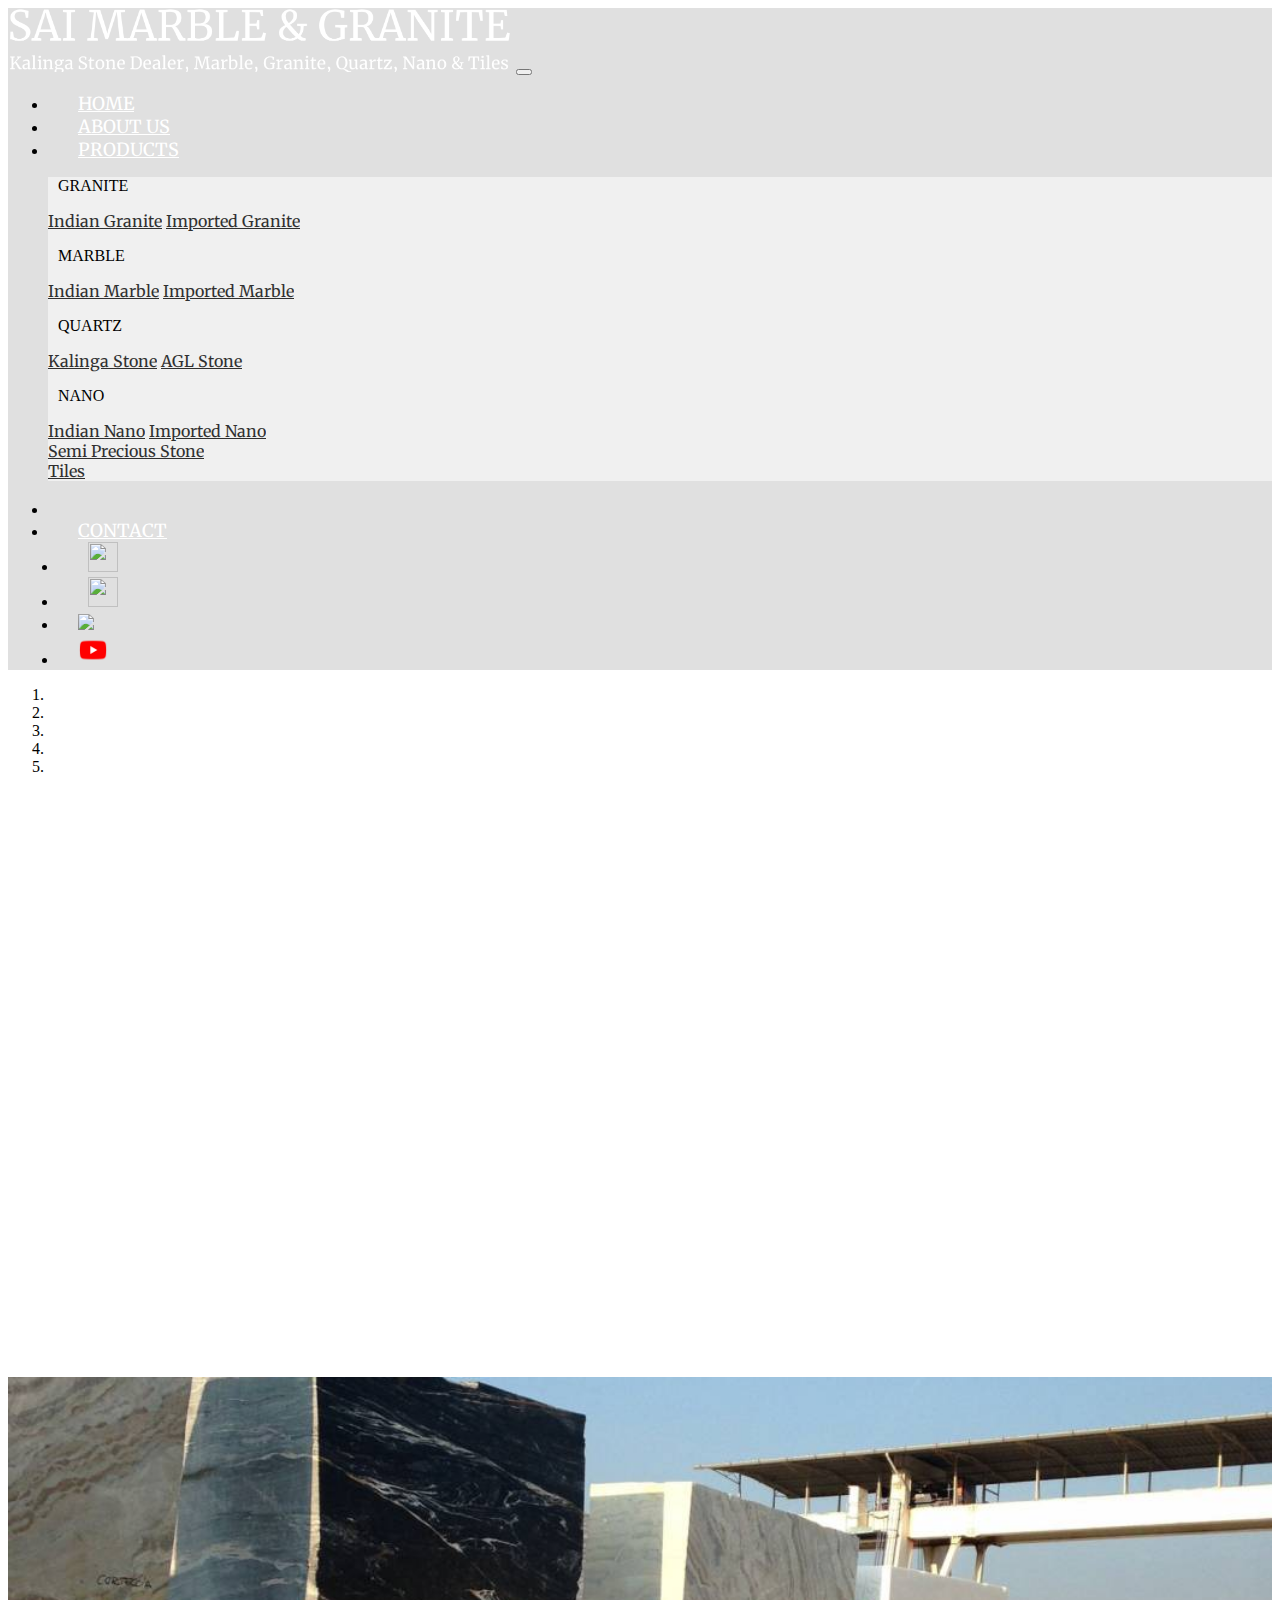
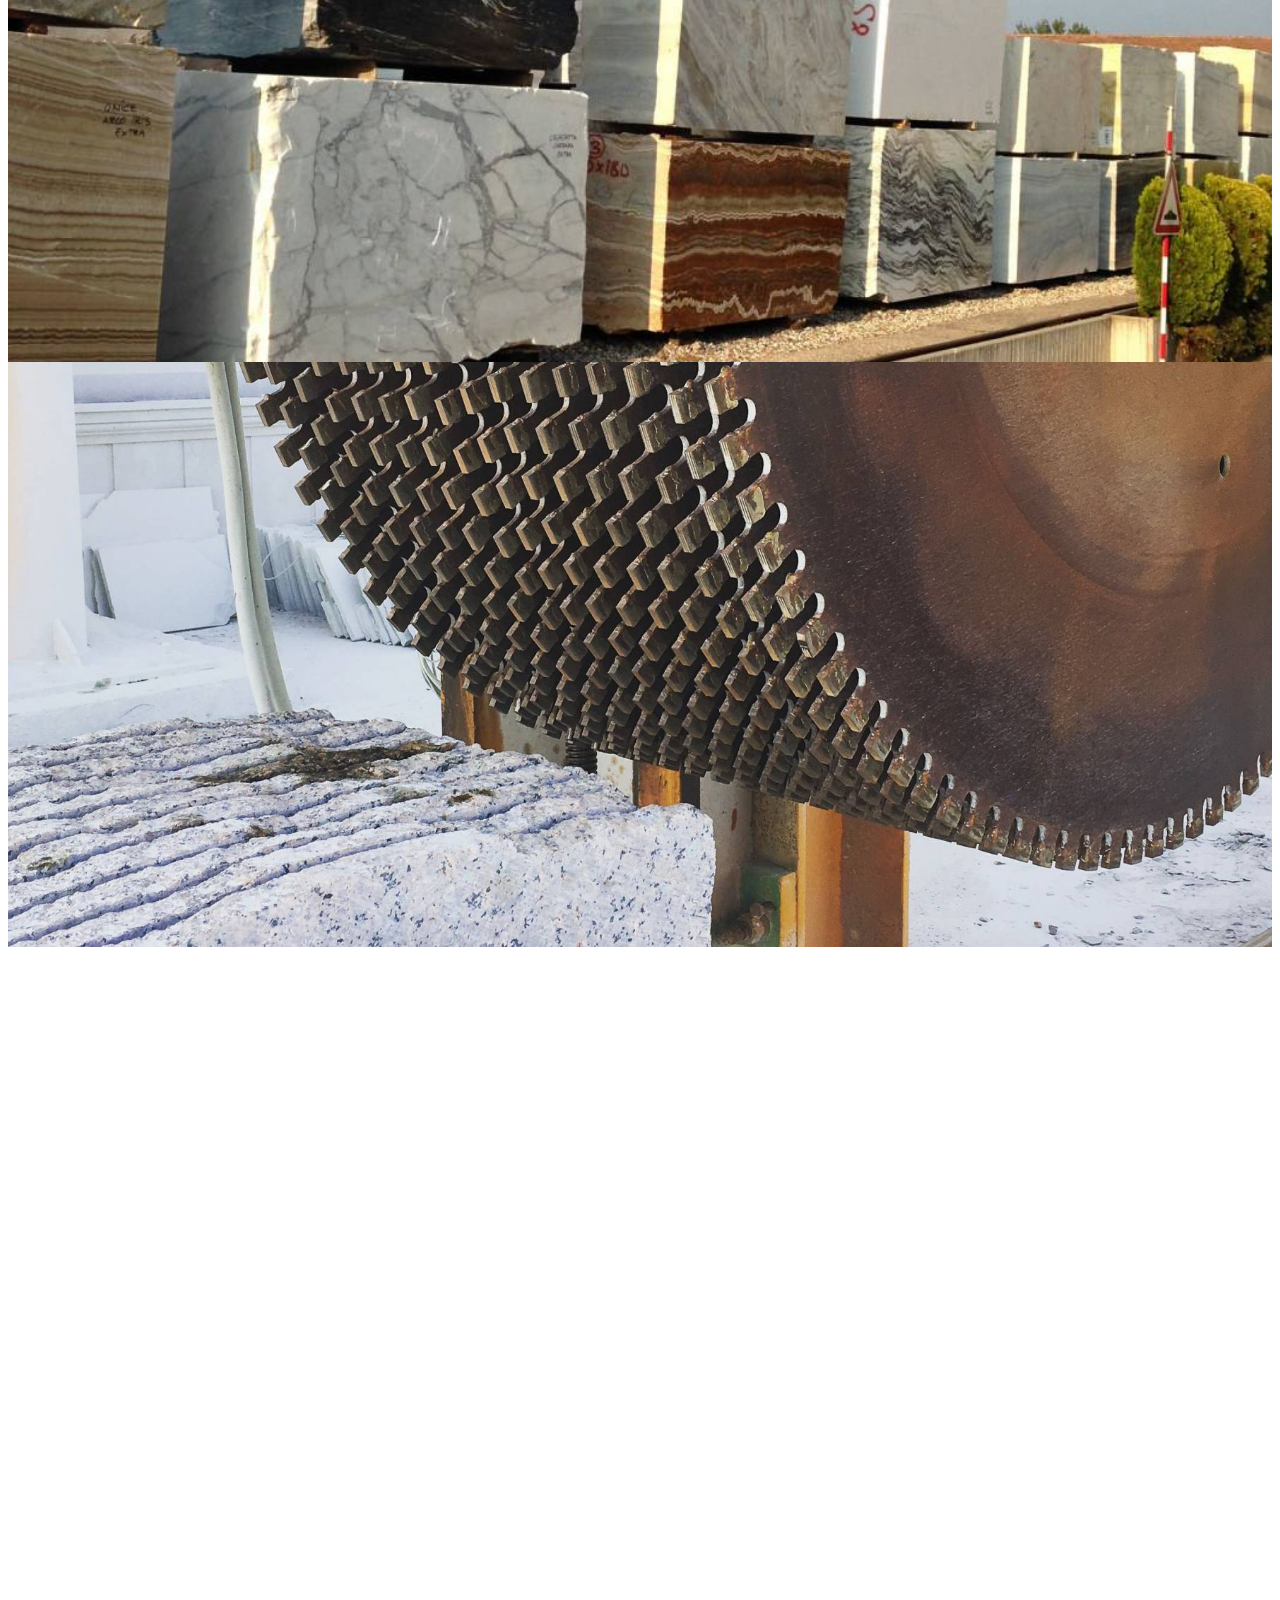
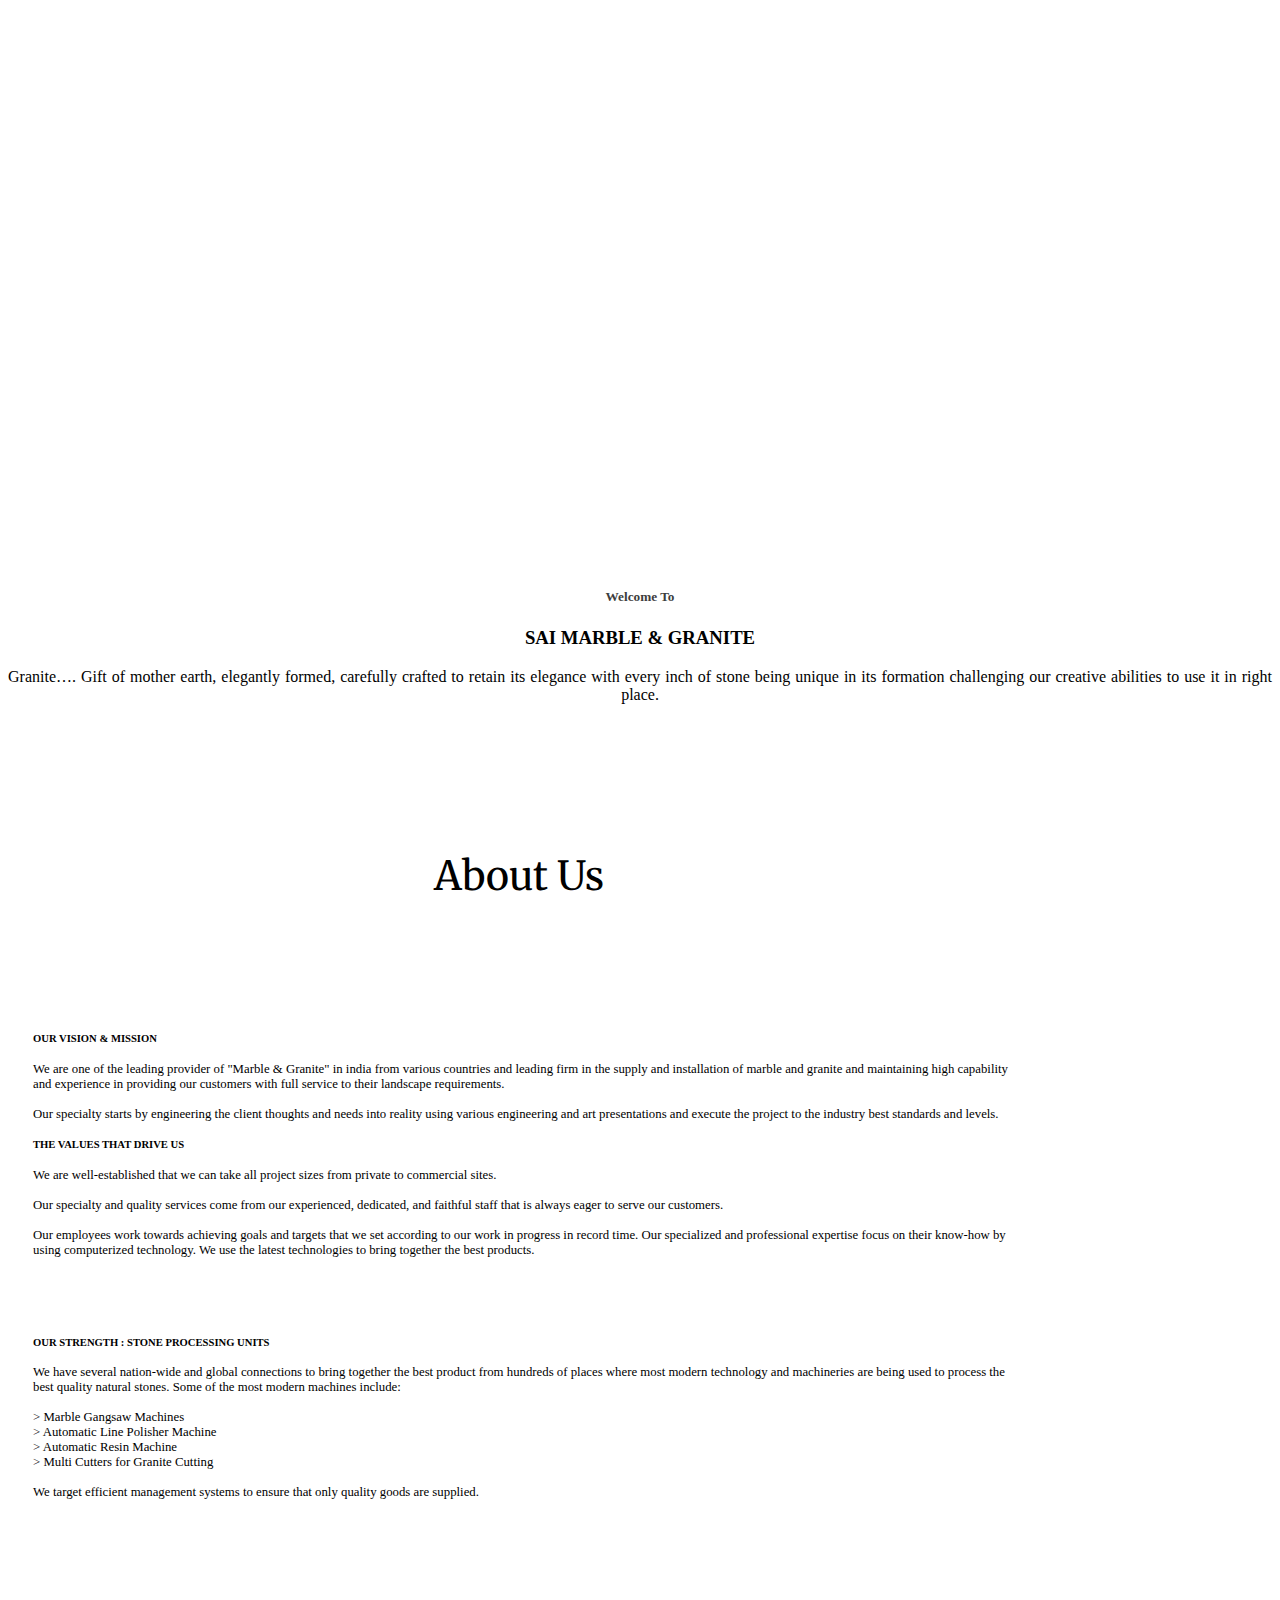
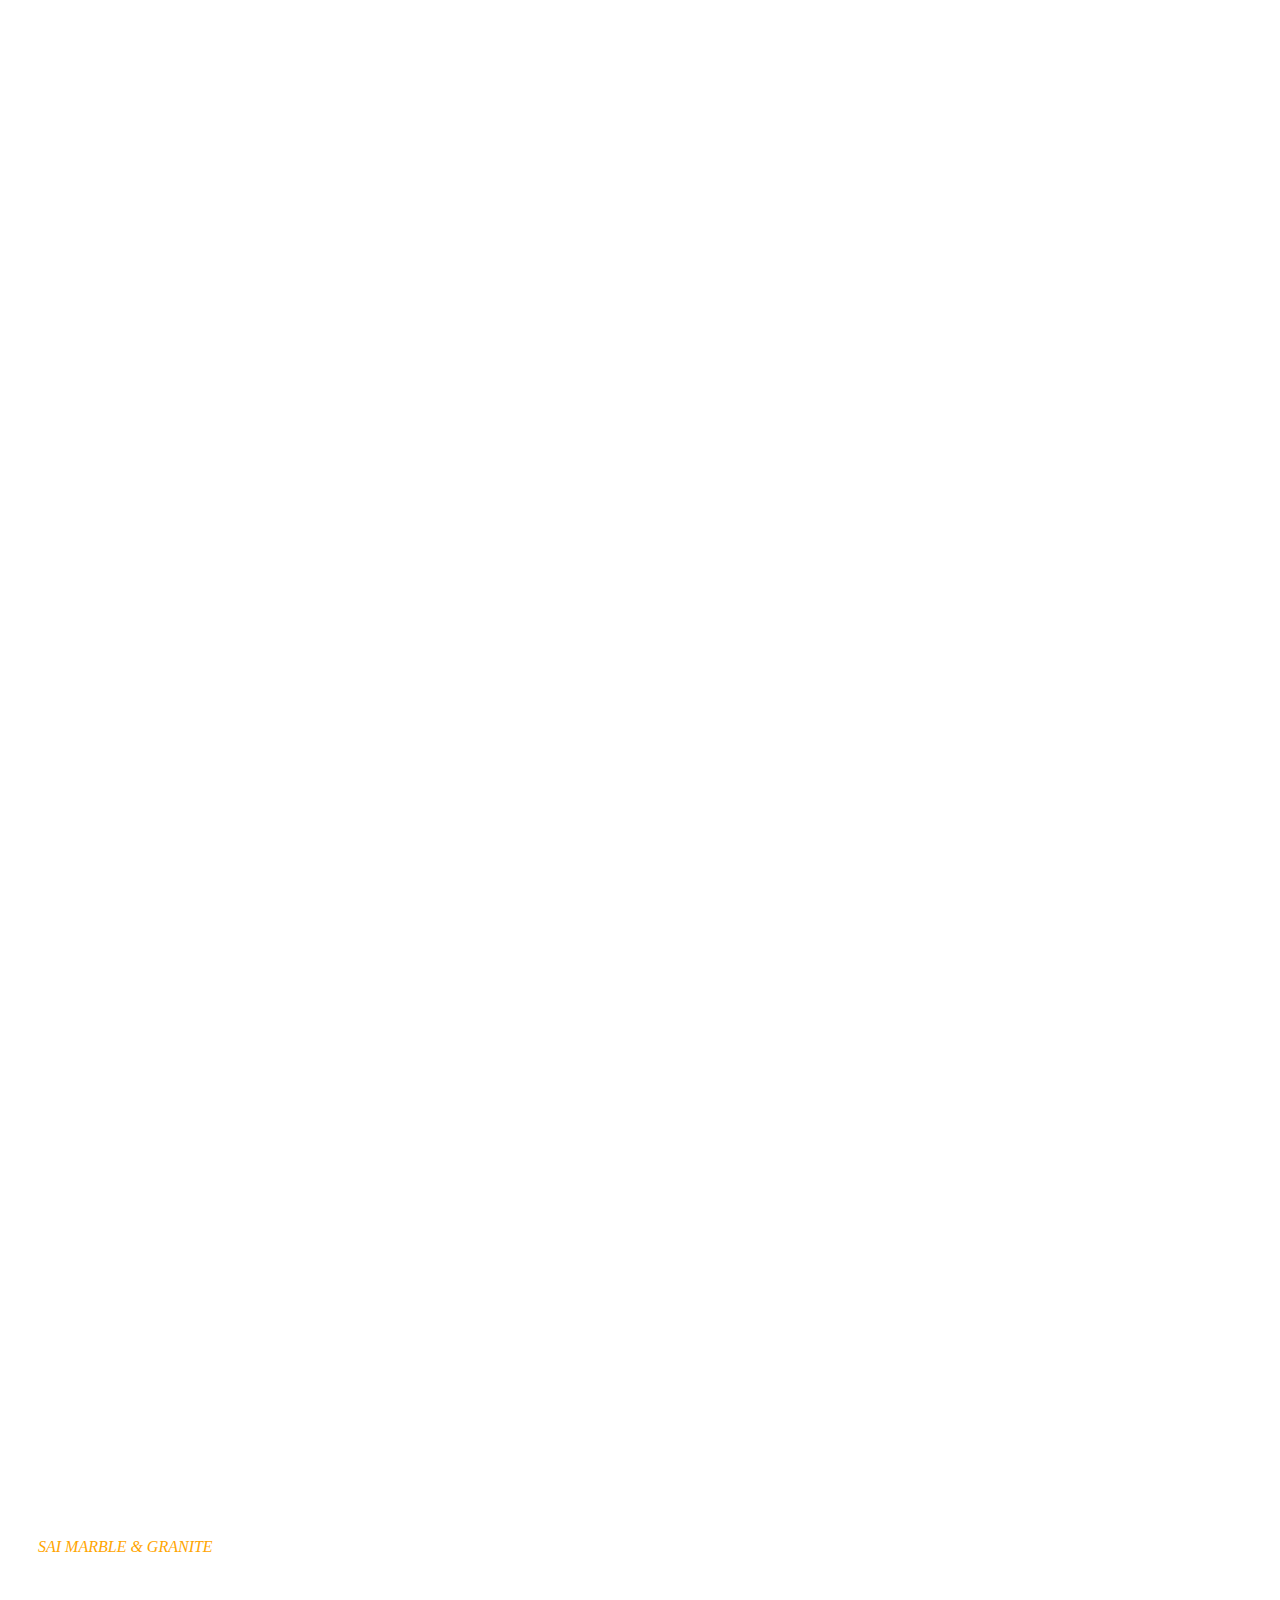
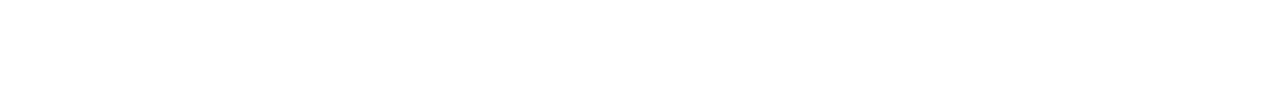
==== index.html @ 7596292f "Release: v2" ====
<!DOCTYPE html>
<html lang="en">

  <head>

    <meta charset="utf-8">
    <meta name="viewport" content="width=device-width, initial-scale=1, shrink-to-fit=no">
    <meta name="description" content="">
    <meta name="author" content="">

    <title>Home | SMG</title>

    <!-- Bootstrap core CSS -->
    <link href="vendor/bootstrap/css/bootstrap.min.css" rel="stylesheet">

    <link rel="icon" type="image/x-icon" href="images/favicon.ico">

    <!-- Custom styles for this template -->
    <link href="css/main.css" rel="stylesheet">
    <link href="https://fonts.googleapis.com/css?family=Poiret+One" rel="stylesheet">
    <link href="https://fonts.googleapis.com/css?family=Merriweather" rel="stylesheet">
    <script src="https://unpkg.com/scrollreveal@3.3.2/dist/scrollreveal.min.js"></script>

  </head>

  <body>

    <!-- Navigation -->
    <nav id="navbar" class="navbar navbar-light navbar-expand-lg fixed-top">
      <div class="container">
        <a href="index.html"><img class="navbar-logo" src="images/main-logo-white.png"></a>
        <button class="navbar-toggler" type="button" data-toggle="collapse" data-target="#navbarResponsive" aria-controls="navbarResponsive" aria-expanded="false" aria-label="Toggle navigation">
          <span class="navbar-toggler-icon"></span>
        </button>
        <div class="collapse navbar-collapse" id="navbarResponsive">
          <ul class="navbar-nav ml-auto">
            <li class="nav-item">
              <a id="cnm" class="nav-link" href="#">HOME</a>
            </li>
            <li class="nav-item">
              <a class="nav-link" href="#About">ABOUT US</a>
            </li>
            <li class="nav-item dropdown">
              <a class="nav-link dropdown-toggle" href="#" id="navbarDropdown" role="button" data-toggle="dropdown" aria-haspopup="true" aria-expanded="false">
                PRODUCTS
              </a>
              <div class="dropdown-menu drop_bg" aria-labelledby="navbarDropdown">
                <p style="margin-left: 10px">GRANITE</p>
                <a class="dropdown-item" href="p1.html">Indian Granite</a>
                <a class="dropdown-item" href="p2.html">Imported Granite</a>
                <div class="dropdown-divider"></div>
                <p style="margin-left: 10px">MARBLE</p>
                <a class="dropdown-item" href="p4.html">Indian Marble</a>
                <a class="dropdown-item" href="p5.html">Imported Marble</a>
                <div class="dropdown-divider"></div>
                <p style="margin-left: 10px">QUARTZ</p>
                <a class="dropdown-item" href="p9.html">Kalinga Stone</a>
                <a class="dropdown-item" href="p10.html">AGL Stone</a>
                <div class="dropdown-divider"></div>
                <p style="margin-left: 10px">NANO</p>
                <a class="dropdown-item" href="p8.html">Indian Nano</a>
                <a class="dropdown-item" href="p11.html">Imported Nano</a>
                <div class="dropdown-divider"></div>
                <a class="dropdown-item" href="p3.html">Semi Precious Stone</a>
                <div class="dropdown-divider"></div>
                <a class="dropdown-item" href="p7.html">Tiles</a>
              </div>
            </li>
            <li class="nav-item">
              <!--<a class="nav-link" href="gallery.html">GALLERY</a>-->
            </li>
            <li class="nav-item">
              <a class="nav-link" href="#footer">CONTACT</a>
            </li>
            <div class="row" style="padding-left: 10px;">
                <li class="nav-item">
                  <a class="nav-link" id="nav-icon1" id="nav-icon1"href="http://wassmee.us/w/?c=af76"><img src="images/whatsapp.png" style="width:30px;height:30px;"/> <span id="W-number"></span></a>
                </li>
                <li class="nav-item">
                  <a class="nav-link" id="nav-icon2" href="https://instagram.com/saimarblegranite?utm_source=ig_profile_share&igshid=142opacc2dp91"><img src="images/instagram.png" style="width:30px;height:30px;"/></a>
                </li>
                <li class="nav-item">
                  <a class="nav-link" id="nav-icon3" href="https://www.facebook.com/SaiMarbleAndGranite/"><img src="images/facebook.png" style="height:27px;"/></a>
                </li>
                <li class="nav-item">
                  <a class="nav-link" id="nav-icon4" href="https://www.youtube.com/@saimarblegranite"><img src="images/youtube.png" style="width:30px;height:30px;"/></a>
                </li>
            </div>
          </ul>
        </div>
      </div>
    </nav>

    <header>
      <div id="carouselExampleIndicators" class="carousel slide" data-ride="carousel" data-interval="2300">
        <ol class="carousel-indicators">
          <li data-target="#carouselExampleIndicators" data-slide-to="0" class="active"></li>
          <li data-target="#carouselExampleIndicators" data-slide-to="1"></li>
          <li data-target="#carouselExampleIndicators" data-slide-to="2"></li>
          <li data-target="#carouselExampleIndicators" data-slide-to="3"></li>
          <li data-target="#carouselExampleIndicators" data-slide-to="4"></li>
        </ol>
        <div class="carousel-inner" role="listbox">
          <!-- Slide One - Set the background image for this slide in the line below -->
          <div class="carousel-item active" style="background-image: url(images/slide1.jpg)">
            <div class="carousel-caption d-none d-md-block">

            </div>
          </div>
          <!-- Slide Two - Set the background image for this slide in the line below -->
          <div class="carousel-item" style="background-image: url(images/slide2.jpg)">
            <div class="carousel-caption d-none d-md-block">

            </div>
          </div>
          <!-- Slide Three - Set the background image for this slide in the line below -->
          <div class="carousel-item" style="background-image: url(images/slide3.jpg)">
            <div class="carousel-caption d-none d-md-block">

            </div>
          </div>
          <div class="carousel-item" style="background-image: url(images/slide4try.jpg)">
            <div class="carousel-caption d-none d-md-block">

            </div>
          </div>
          <div class="carousel-item" style="background-image: url(images/slide5.jpg)">
            <div class="carousel-caption d-none d-md-block">

            </div>
          </div>
        </div>
        <!--<a class="carousel-control-prev" href="#carouselExampleIndicators" role="button" data-slide="prev">
          <span class="carousel-control-prev-icon" aria-hidden="true"></span>
          <span class="sr-only">Previous</span>
        </a>
        <a class="carousel-control-next" href="#carouselExampleIndicators" role="button" data-slide="next">
          <span class="carousel-control-next-icon" aria-hidden="true"></span>
          <span class="sr-only">Next</span>
        </a>-->
      </div>
    </header>
    <div class="container-fluid" style="text-align: center; padding-top: 50px;">
      <h5 style="color:#3d3d3d">Welcome To</h5>
      <h3>SAI<span style="color:black"> MARBLE</span>  & <span style="color:black">GRANITE</span></h3>
    <center><p class="col-lg-8 about-desc">Granite…. Gift of mother earth, elegantly formed, carefully crafted to retain its elegance with every inch of stone being unique in its formation challenging our creative abilities to use it in right place.</p></center>
    </div>
    <br> <br>


    <!-- Page Content -->
  <div id = "About">
    <section class="desktop">
      <div class="container con_abt">
        <p class="abt_heading" style="font-family: 'Merriweather', serif;">About Us</p>
        <div class="row">
          <div class="col-lg-6 col-md-12 col-sm-12" style="background-color:white;">
            <img class="abt_img" src="images/about1.jpg" alt="">
          </div>
          <div class="col-lg-6 col-md-12 col-sm-12 abt_text" style="background-color:white;">
            <h5 class="abt_right">OUR VISION & MISSION</h5>
            <p>We are one of the leading provider of "Marble & Granite" in india from various countries and leading firm in the supply and installation of marble and granite and maintaining high capability and experience in providing our customers with full service to their landscape requirements.<br>

          <br>Our specialty starts by engineering the client thoughts and needs into reality using various engineering and art presentations and execute the project to the industry best standards and levels.</p>
          </div>
          <div class="col-lg-6 col-md-12 col-sm-12 abt_text" style="background-color:white;">
            <h5 class="abt_right">THE VALUES THAT DRIVE US </h5>
            <p>We are well-established that we can take all project sizes from private to commercial sites. <br><br> Our specialty and quality services come from our experienced, dedicated, and faithful staff that is always eager to serve our customers.<br>

          <br>Our employees work towards achieving goals and targets that we set according to our work in progress in record time. Our specialized and professional expertise focus on their know-how by using computerized technology. We use the latest technologies to bring together the best products.</p>
          </div>
          <div class="col-lg-6 col-md-12 col-sm-12" style="background-color:white;">
            <img class="abt_img" src="images/about2.jpg" alt="">
          </div>
          <div class="col-lg-6 col-md-12 col-sm-12" style="background-color:white;">
            <img class="abt_img" src="images/about3.jpg" alt="">
          </div>
          <div class="col-lg-6 col-md-12 col-sm-12 abt_text" style="background-color:white;">
            <h5 class="abt_right">OUR STRENGTH : STONE PROCESSING UNITS</h5>
            <p>We have several nation-wide and global connections to bring together the best product from hundreds of places where most modern technology and machineries are being used to process the best quality natural stones. Some of the most modern machines include:<br>

          <br><span> > Marble Gangsaw Machines</span><br>
          <span> > Automatic Line Polisher Machine</span><br>
          <span> > Automatic Resin Machine</span><br>
          <span> > Multi Cutters for Granite Cutting</span><br>
          <br>We target efficient management systems to ensure that only quality goods are supplied.</p>
          </div>
        </div>

        <div class="map-responsive some">
          <div class="gmap_canvas">
          <iframe id="map-canvas" class="map_part" width="900"  height="500"  frameborder="0" scrolling="no" marginheight="0" marginwidth="0" src="https://maps.google.com/maps?width=100%&amp;height=100%&amp;hl=en&amp;q=SAI MARBLE AND GRANITE - Kalinga Stone Dealer, Marble, Granite, Quartz, Nano & Tiles, Red Light, near Jagat Puri, Arjun Gali, Radhey Puri Extension, Krishna Nagar, Delhi, India&amp;t=&amp;z=14&amp;ie=UTF8&amp;iwloc=B&amp;output=embed">Powered by <a href="https://embedgooglemaps.com">html embed google maps</a> and <a href="https://yatzyregler.com/barn-yatzy-regler/">barn Yatzy regler</a></iframe>
        </div>
      </div>
    </section>

    <div class=" container mobile">
      <p class="abt_heading" style="font-family: 'Merriweather', serif;">About Us</p>
      <div class="row">
        <div class="col-lg-6 col-md-12 col-sm-12" style="background-color:white;">
          <img class="abt_img" src="images/about1.jpg" alt="">
        </div>
        <div class="col-lg-6 col-md-12 col-sm-12 abt_text" style="background-color:white;">
          <h5 class="abt_right">OUR VISION & MISSION</h5>
          <p>We are one of the leading provider of "Marble & Granite" in india from various countries and leading firm in the supply and installation of marble and granite and maintaining high capability and experience in providing our customers with full service to their landscape requirements.<br>

        <br>Our specialty starts by engineering the client thoughts and needs into reality using various engineering and art presentations and execute the project to the industry best standards and levels.</p>
        </div>
        <div class="col-lg-6 col-md-12 col-sm-12" style="background-color:white;">
          <img class="abt_img" src="images/about2.jpg" alt="">
        </div>
        <div class="col-lg-6 col-md-12 col-sm-12 abt_text" style="background-color:white;">
          <h5 class="abt_right">THE VALUES THAT DRIVE US </h5>
          <p>We are well-established that we can take all project sizes from private to commercial sites. <br><br> Our specialty and quality services come from our experienced, dedicated, and faithful staff that is always eager to serve our customers.<br>

        <br>Our employees work towards achieving goals and targets that we set according to our work in progress in record time. Our specialized and professional expertise focus on their know-how by using computerized technology. We use the latest technologies to bring together the best products.</p>
        </div>
        <div class="col-lg-6 col-md-12 col-sm-12" style="background-color:white;">
          <img class="abt_img" src="images/about3.jpg" alt="">
        </div>
        <div class="col-lg-6 col-md-12 col-sm-12 abt_text" style="background-color:white;">
          <h5 class="abt_right">OUR STRENGTH : STONE PROCESSING UNITS</h5>
          <p>We have several nation-wide and global connections to bring together the best product from hundreds of places where most modern technology and machineries are being used to process the best quality natural stones. Some of the most modern machines include:<br>

        <br><span> > Marble Gangsaw Machines</span><br>
        <span> > Automatic Line Polisher Machine</span><br>
        <span> > Automatic Resin Machine</span><br>
        <span> > Multi Cutters for Granite Cutting</span><br>
        <br>We target efficient management systems to ensure that only quality goods are supplied.</p>
        </div>
      </div>
      <div class="map-responsive some">
        <iframe id="map-canvas" class="map_part" width="900"  height="500"  frameborder="0" scrolling="no" marginheight="0" marginwidth="0" src="https://maps.google.com/maps?width=100%&amp;height=100%&amp;hl=en&amp;q=SAI MARBLE AND GRANITE - Kalinga Stone Dealer, Marble, Granite, Quartz, Nano & Tiles, Red Light, near Jagat Puri, Arjun Gali, Radhey Puri Extension, Krishna Nagar, Delhi, India&amp;t=&amp;z=14&amp;ie=UTF8&amp;iwloc=B&amp;output=embed">Powered by <a href="https://embedgooglemaps.com">html embed google maps</a> and <a href="https://yatzyregler.com/barn-yatzy-regler/">barn Yatzy regler</a></iframe>
      </div>
    </div>
  </div>




  <!--  <section class = "some">
      <div class="container">

      </div>
    </section>-->

    <!-- Footer -->
    <footer  id="footer" class="py-5 bg-dark">
      <div class="container-fluid con_foot">
        <!--<p class="m-0 text-center text-white">Copyright &copy; Your Website 2018</p>-->
        <div id="contact" class="container-fluid con_ft">
                        <div class="row">
                            <div class="col-md-5 ft_head1">
                                <!--<img src="img/logo2.png" class="logo-small" alt="">--><h4 style="color:white;">SAI MARBLE & GRANITE</h4><br>
                               <p class="f-abt" style="color:white; text-align: left !important;">We are one of the leading provider of Marble & Granite and leading firm in the supply and installation of marble and granite and maintaining high capability and experience in providing our customers with full service to their landscape requirements.</p>
                            </div>


                           <div class="col-md-3">
                                <div class="widget recent_post" style="text-align:left;">
                                    <h4 style="text-align: left !important; color:white;" class="ft_head" style="color:white;">Navigation</h4>
                                    <ul class="ft_nav">
                                        <li class = "onlythis"><a href="#carouselExampleIndicators" style="color:white" title="#">Home</a></li>
                                        <li class = "onlythis"><a href="#About" style="color:white" title="#">About Us</a></li>
                                        <li class = "onlythis"><a href="p1.html" style="color:white" title="#">Indian Granite</a></li>
                                        <li class = "onlythis"><a href="p2.html" style="color:white" title="#">Imported Granite</a></li>
                                        <li class = "onlythis"><a href="p4.html" style="color:white" title="#">Indian Marble</a></li>
                                        <li class = "onlythis"><a href="p5.html" style="color:white" title="#">Imported Marble</a></li>
                                        <li class = "onlythis"><a href="p9.html" style="color:white" title="#">Kalinga Stone</a></li>
                                        <li class = "onlythis"><a href="p10.html" style="color:white" title="#">AGL Stone</a></li>
                                        <li class = "onlythis"><a href="p8.html" style="color:white" title="#">Indian Nano</a></li>
                                        <li class = "onlythis"><a href="p11.html" style="color:white" title="#">Imported Nano</a></li>
                                        <li class = "onlythis"><a href="p3.html" style="color:white" title="#">Semi Precious Stone</a></li>
                                        <li class = "onlythis"><a href="p7.html" style="color:white" title="#">Tiles</a></li>
                                        <li style="margin-bottom: 20px;"class = "onlythis"><a href="#footer" style="color:white" title="#">Contact</a></li>
                                    </ul>
                                </div>
                            </div>


                            <div class="col-md-4">
                                <center><h4 class="ft_head" style="color:white;">Contact</h4></center>
                                <div>
                                    <address class="ft_ad">
                                      <span class="f_address"><span style="color:orange">SAI MARBLE & GRANITE</span> <br> 18/3, Radhey Puri Extension-II, <br>Near Jagat Puri Red Light,<br> Krishna Nagar, Delhi
                                            <br>pin: 110051</span><br>
                                            <br><span style="color:white"><strong>Phone:</strong>+91 8010630100</span> <br>
                                            <span style="color:white"><strong>Phone:</strong>+91 9868358988</span> <br>
                                            <span style="color:white"><strong>Email:</strong>
                                            saimarblegranite@gmail.com</span><br>

                                    </address>
                                </div>
                            </div>
                        </div>
                    </div>

      </div>
      <!-- /.container -->
    </footer>

    <script src="vendor/jquery/jquery.min.js"></script>
    <script src="vendor/bootstrap/js/bootstrap.bundle.min.js"></script>



    <!-- OLD SCROLL COLOR CHANGE -->
    <script>
    /*$(function () {
      $(document).scroll(function () {
        var $nav = $(".navbar");
        $nav.toggleClass('scrolled',  $(this).scrollTop() > $nav.height());
      });
    });*/
    </script>


    <script>
    /*function navBg() {
    //  document.getElementById("navbar").innerHTML = "Hello World";
      document.getElementById('navbar').style.background = 'rgb(61, 66, 73, 0.5)';

    }*/
    </script>
    <script>
    window.sr = ScrollReveal({ reset: false });
    var width = (window.innerWidth > 0) ? window.innerWidth : document.documentElement.clientWidth;
            if(width > 1024){
              sr.reveal('.abt_img', {
                    duration: 1000,
                    origin:'left',
                    distance:'200px',
                    viewFactor: 0.2
                  });
              sr.reveal('.abt_text', {
                    duration: 1000,
                    origin:'right',
                    distance:'200px',
                    viewFactor: 0.2
                  });
              sr.reveal('.Gmap', {
                    duration: 1000,
                    origin:'top',
                    easing: 'ease-in',
                    distance:'200px',
                    viewFactor: 0.2
                  });
            }
    </script>

    <!-- Bootstrap core JavaScript -->
    <script>
    $('.dropdown').on('show.bs.dropdown', function() {
      $(this).find('.dropdown-menu').first().stop(true, true).slideDown(400);
    });

    // Add slideUp animation to Bootstrap dropdown when collapsing.
    $('.dropdown').on('hide.bs.dropdown', function() {
      $(this).find('.dropdown-menu').first().stop(true, true).slideUp();
    });
    </script>

    <script>
      $(document).ready(function() {
        window.onscroll = function() {myFunction()};
        function myFunction() {
            if (document.body.scrollTop > 50 || document.documentElement.scrollTop > 50) {
                $(".navbar").css("background-color", "rgba(27, 32, 41, 0.9)");
            } else if (document.body.scrollTop < 50 || document.documentElement.scrollTop < 50) {
                $(".navbar").css("background-color", "rgba(100, 100, 100, 0.2)");
            }
        }});
    </script>
    <script>
        $(document).ready(function(){
          $("a").on('click', function(event) {
            if (this.hash !== "") {
              event.preventDefault();
              var hash = this.hash;
              $('html, body').animate({
                scrollTop: $(hash).offset().top
              }, 800, function(){
                window.location.hash = hash;
              });
            } // End if
          });
        });
        </script>

  </body>
<!-- All Rights Reserved. Created by ©Sahil_Makwane, makwane.work@gmail.com -->
</html>
---- css/main.css ----
.con_abt{
   background-color: white;
   width: 80%;
   height: 2150px;
   /*border:1px solid #cecece;*/
   border-radius: 10px;
   padding: 5px;
}
.con_ft{
  padding-left: 30px;
}
#footer{
  margin-top: -300px;
}
.abt_heading{
  padding: 50px;
  text-align: center;
  font-size: 2.5em;
}
.abt_img{
  position: relative;
  width: 100%;
  padding-right: 0px;
  padding-bottom: 20px;
}
.abt_text{
  padding-left: 20px;
  font-size: 0.8em;
}
.abt_right{
}

.carousel-item {
  height: 65vh;
  min-height: 300px;
  background: no-repeat center center scroll;
  -webkit-background-size: cover;
  -moz-background-size: cover;
  -o-background-size: cover;
  background-size: cover;
}

.navbar{
  background:rgba(100, 100, 100, 0.2);
  -webkit-transition: background-color .5s ease-in-out;
  transition: background-color .5s ease-in-out;
}
.navbar-brand, .nav-link{
  /*font-family: 'Poiret One', cursive;*/
  font-family: 'Merriweather', serif;
  padding: 30px;
  font-size: 18px;
  color: white;
}
.navbar-brand{margin-left: -40px; margin-right:-30px; font-size: 35px !important;}
.navbar-brand-2{font-size: 15px !important;}
.navbar-logo{height:4em;}
.navbar-nav{margin-right: -100px;}
.nav-link{color:white !important;/*text-shadow: 1px 1px #57595b;*/}
.navbar .navbar-nav>li>a:hover {
  color: orange !important;
}
#nav-icon1, #nav-icon2, #nav-icon3, #nav-icon4{
  margin-top: -3px;
}
#nav-icon3, #nav-icon4{margin-left:-10px;}
#W-number{
  font-family: sans-serif !important;
  font-size: 16px;
}
.dropdown-menu{
  /*margin-top: -30px;*/
  margin-bottom: 20px;
}
#nav-p1{
  background:#303235 !important;
}
.below{text-align: center;}
.ig:hover{
  outline-offset: -20px;
  animation-name: example;
  animation-duration: 1s;
  animation-fill-mode: forwards;
}
@keyframes example {
    0% {outline: 20px solid rgba(255, 255, 255, 0.0);}
    100% {outline: 20px solid rgba(255, 255, 255, 0.6);}
    /*100% {outline: 20px solid rgba(255, 255, 255, 0.0);}*/
}
.navbar-brand{color:white !important;}
/*.navbar.scrolled{
  background-color: rgb(61, 66, 73, 0.9);
}*/
.map-responsive{
    overflow:hidden;
    padding-bottom:50%;
    position:relative;
    height:0;
}
.map-responsive iframe{
    top: 0;
    left: 0;
    height:100%;
    width:100%;
    position:absolute;
}
.mobile{
  display:none;
}
@media only screen and (max-width: 990px) {
    .desktop{
      display: none;
    }
    .mobile{
      display: block;
      visibility: visible;
    }
    .navbar-nav {
      margin-top: 25px;
    }
    .navbar-logo{height:2em;}
    .nav-link {
        margin-top: -35px;
        margin-left: 5px;
        margin-right: 10px;
    }
    #nav-icon1, #nav-icon2, #nav-icon3, #nav-icon4{
      margin-top: -35px;
    }
    #nav-icon2{
      margin-left: 10px !important;
    }
    #nav-icon3, #nav-icon4{
      margin-left: 0px !important;
    }
    .navbar{
      background: rgba(61, 66, 73, 0.5) !important;
    }
    #footer{

      padding: 5px;
      text-align: center;
      margin-top: 0px;
    }
    .ft_ad{
      text-align: center !important;
    }
     .onlythis{
      text-align: left !important;
      margin-left: 0px;
    }
    .con_abt{
      margin-bottom: 0px;
    }
    .some {
      margin-bottom: 20px;
    }
    #gmap_canvas{
       height: 75% !important;
    }
    .ft_ps{
      text-align: left !important;
      margin-left: 15%;
    }
    .navbar-brand{
      font-size: 17px !important;
    }
    .shorts {
      margin:0px;
    }
    .short {
      width: 80%;
      height:500px;
    }
    .shorts{
      margin:20px !important;
    }

    .abt_heading{padding:30px !important;font-size: 2em !important;}
}
.drop_bg{
  background-color: rgba(255, 255, 255, 0.5) !important;
}
.dropdown-item{
  font-family: 'Merriweather', serif;
  opacity: 0.8;
  color: black;
}
.dropdown-item:hover{
  color: orange !important;
  background-color: rgba(255, 255, 255, 0.1);
}
.f_address{
  color: white;
}
.ft_head{
  padding: 0px;
}
.ft_nav li{
  color: white !important;
}
.ft_nav>li>a:hover {
  color: orange !important;
}
.ft_head1{
  padding: 10px;
  text-align: left !important;
}
.ft_ps>li>a:hover{
  color: orange !important;
}
.pdf-viewer {
  width: 100%;
  height: auto;
  padding:20px;
  text-align: center;
}
.shorts{
  text-align: center;
  margin:50px;
}
.about-desc{
  text-align:justify;
  text-align-last: center;
}
.pdf_img:hover {
  outline-offset: -20px;
  animation-name: example;
  animation-duration: 1s;
  animation-fill-mode: forwards;
}
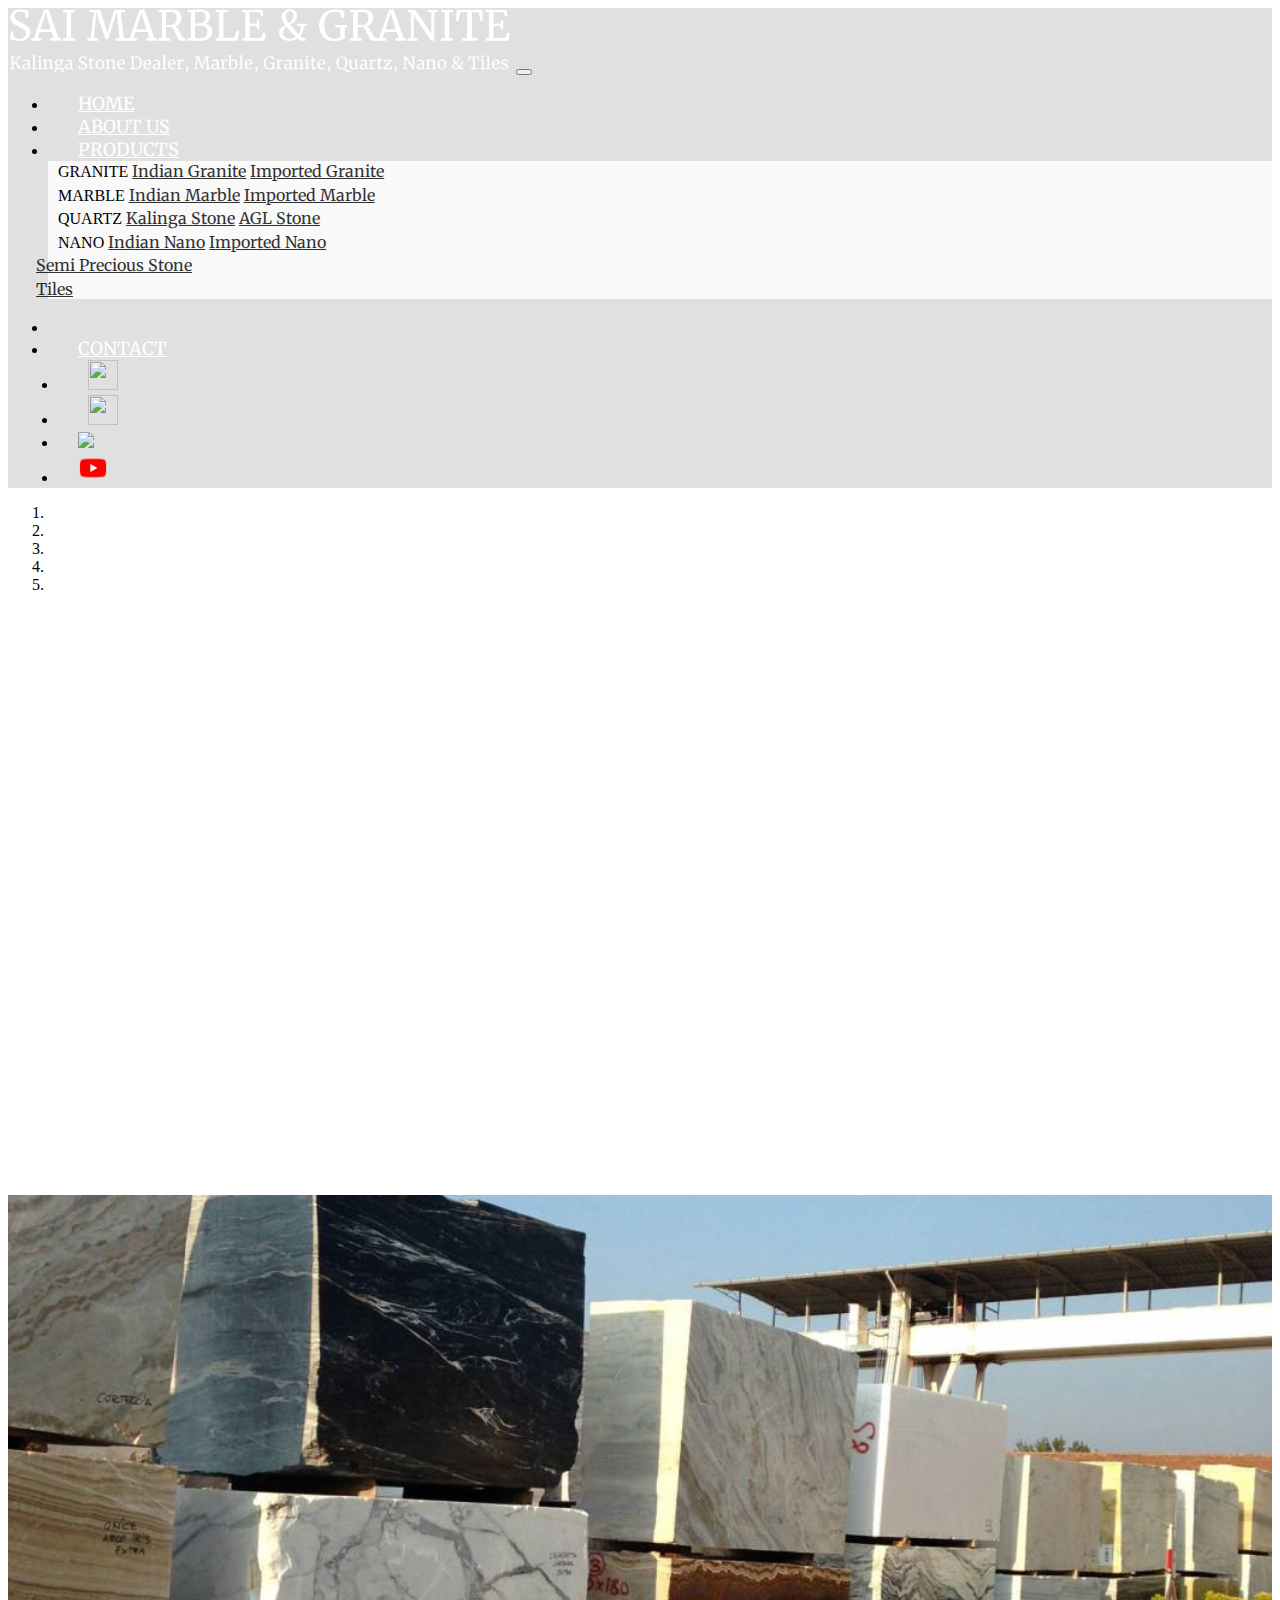
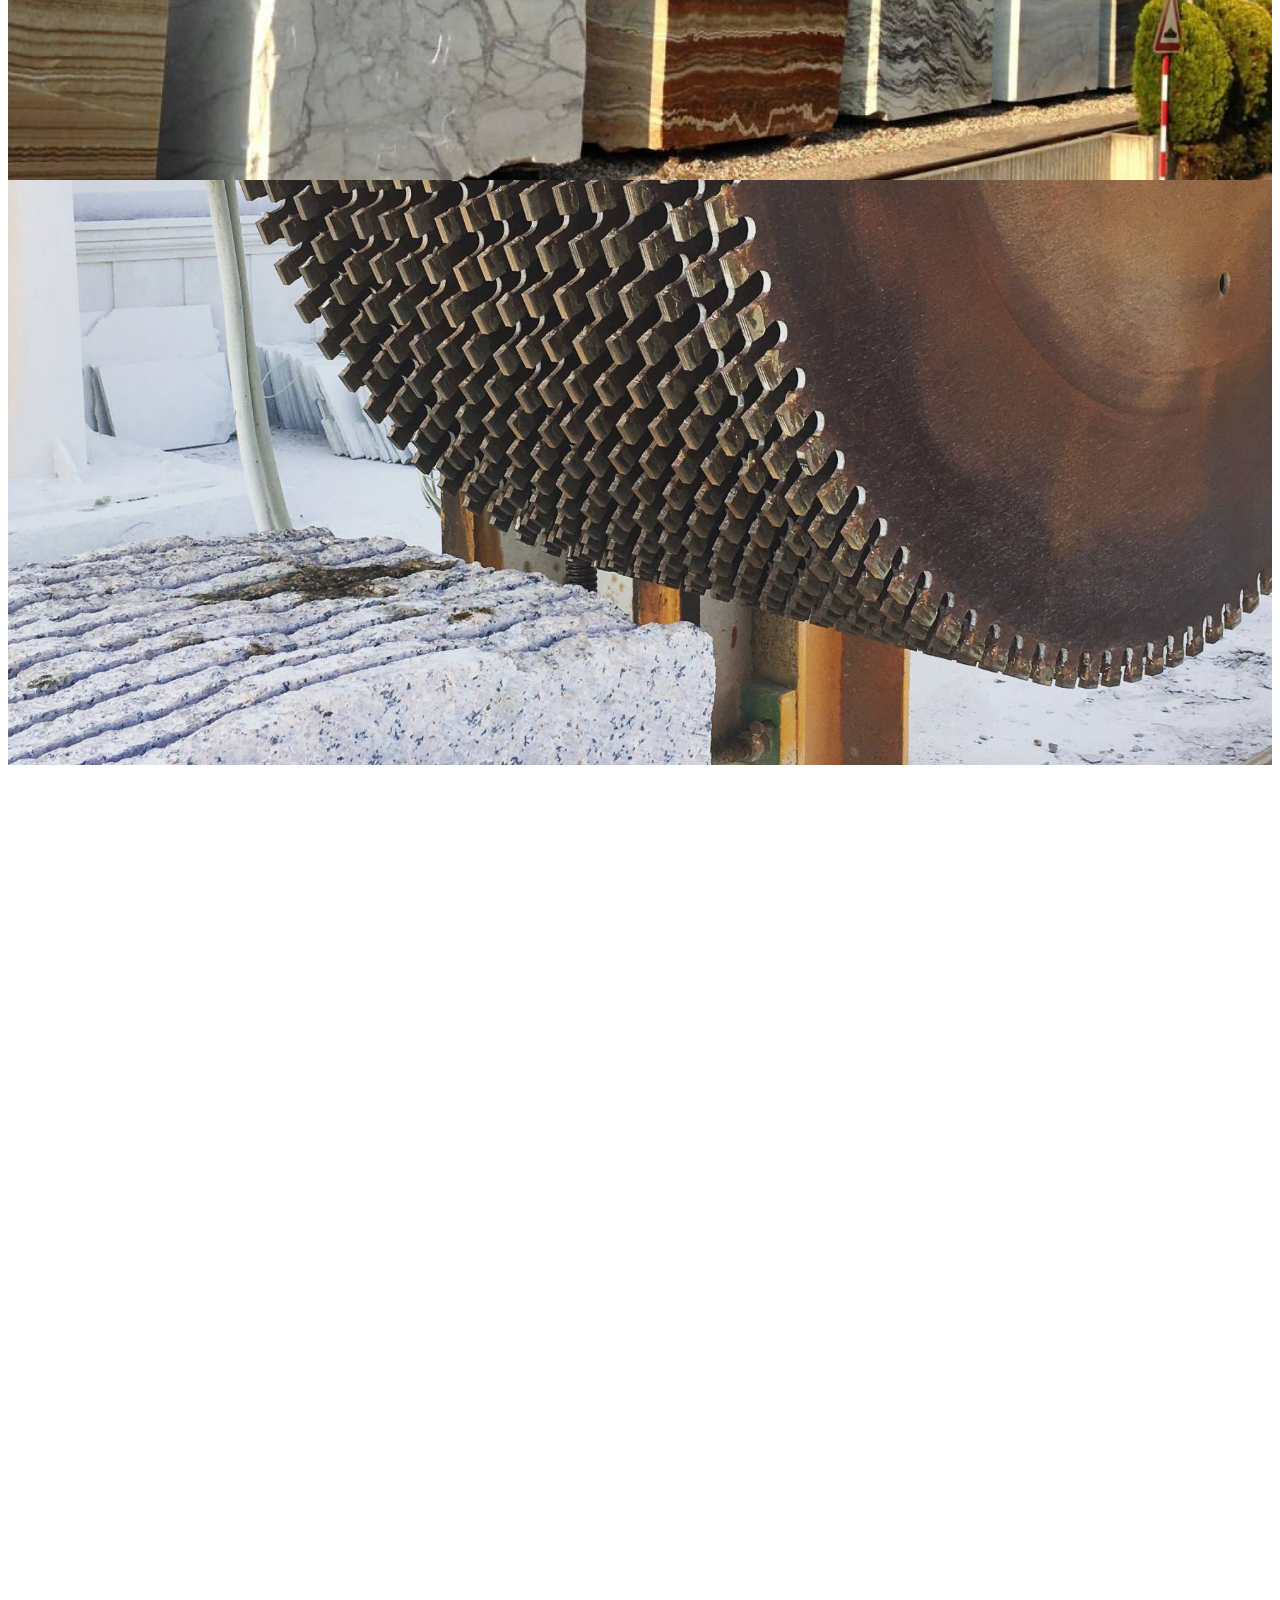
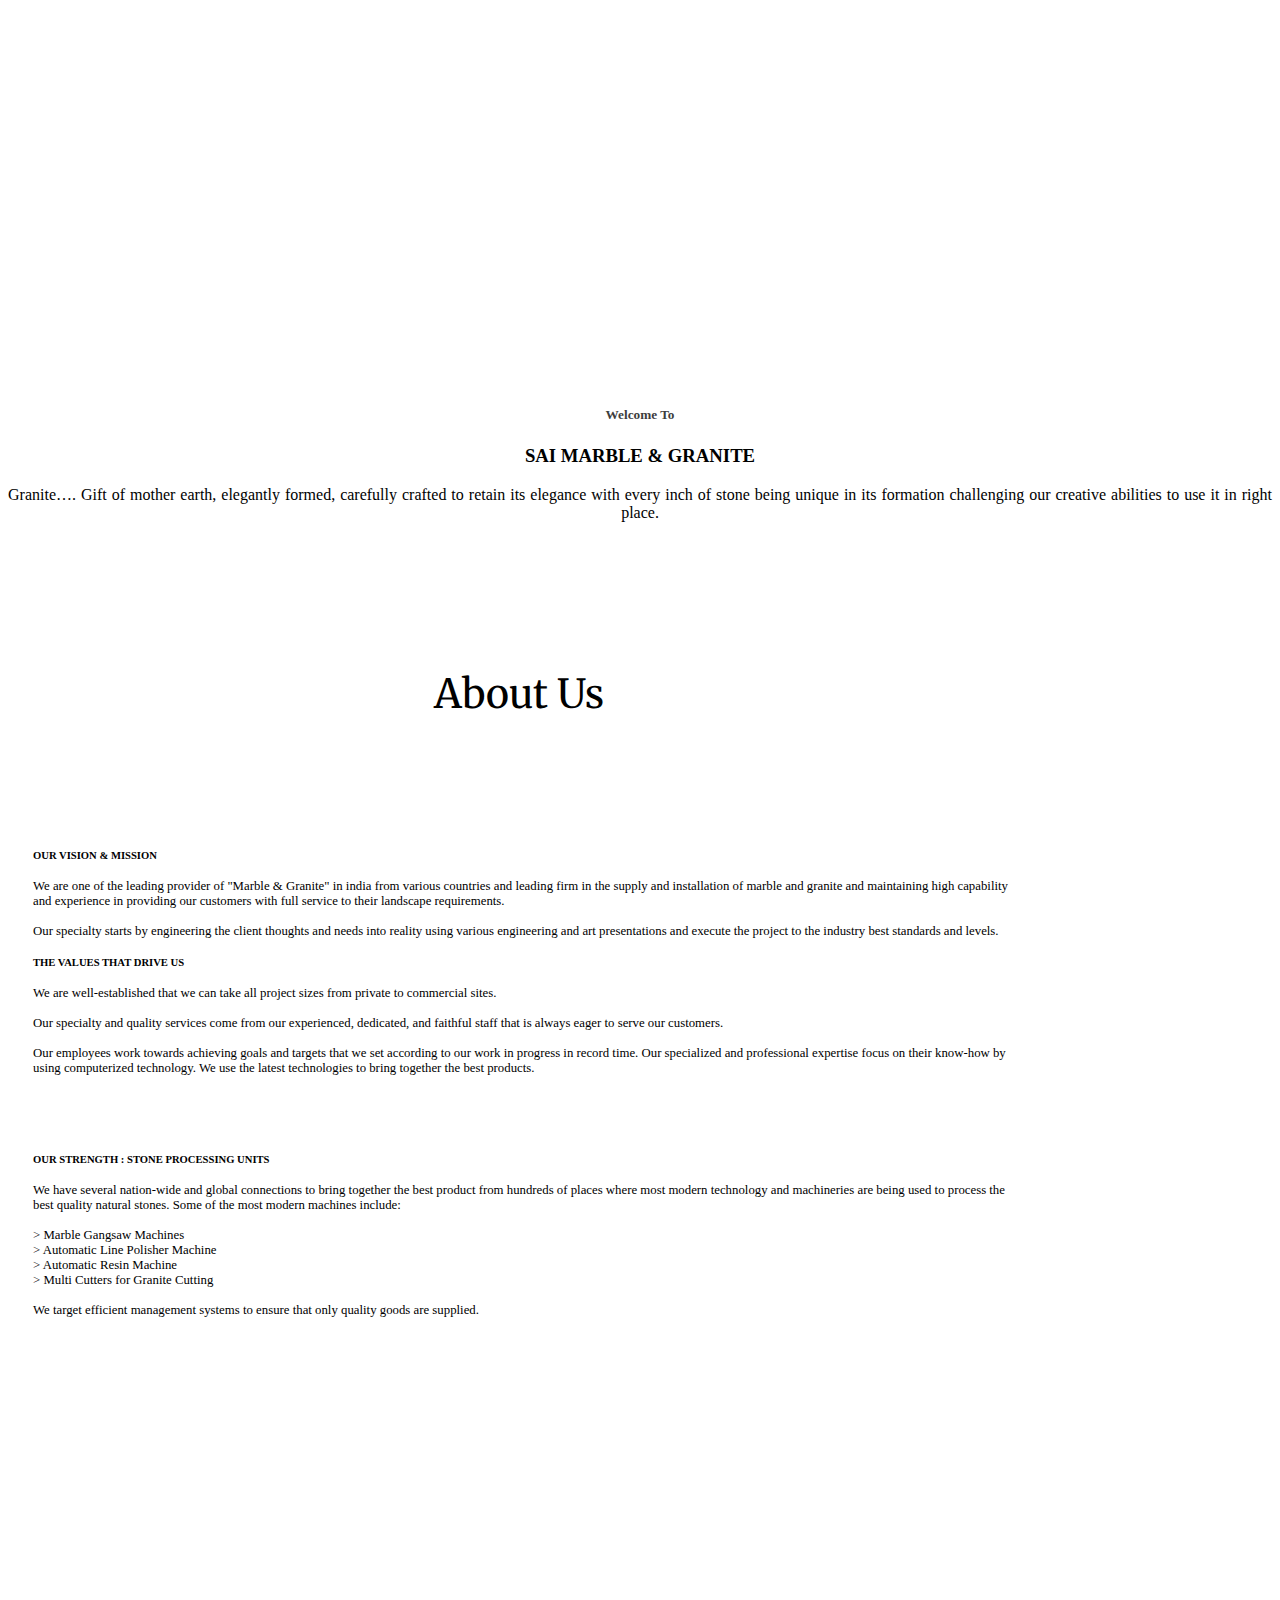
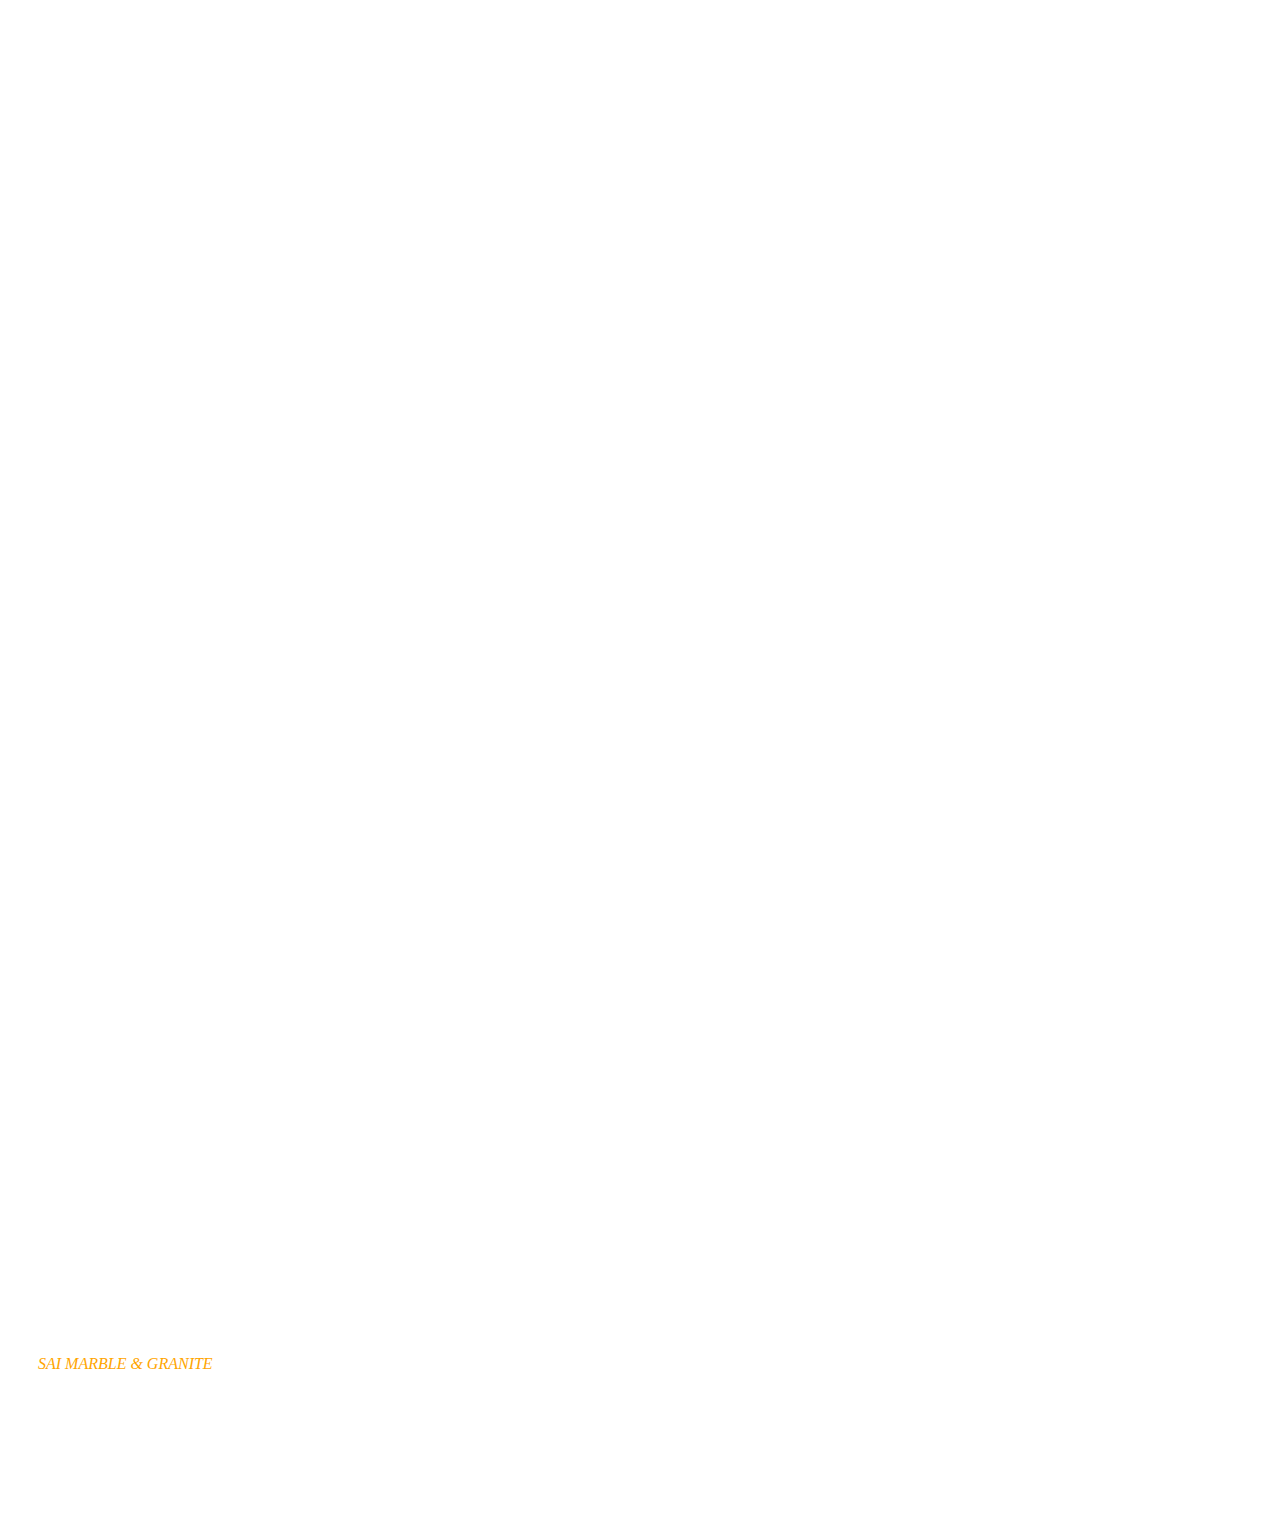
==== commit a33bf304: "fix: nav dropdown not scroll in index.html" ====
--- a/index.html
+++ b/index.html
@@ -45,25 +45,25 @@
                 PRODUCTS
               </a>
               <div class="dropdown-menu drop_bg" aria-labelledby="navbarDropdown">
-                <p style="margin-left: 10px">GRANITE</p>
+                <span style="margin-left: 10px">GRANITE</span>
                 <a class="dropdown-item" href="p1.html">Indian Granite</a>
                 <a class="dropdown-item" href="p2.html">Imported Granite</a>
                 <div class="dropdown-divider"></div>
-                <p style="margin-left: 10px">MARBLE</p>
+                <span style="margin-left: 10px">MARBLE</span>
                 <a class="dropdown-item" href="p4.html">Indian Marble</a>
                 <a class="dropdown-item" href="p5.html">Imported Marble</a>
                 <div class="dropdown-divider"></div>
-                <p style="margin-left: 10px">QUARTZ</p>
+                <span style="margin-left: 10px">QUARTZ</span>
                 <a class="dropdown-item" href="p9.html">Kalinga Stone</a>
                 <a class="dropdown-item" href="p10.html">AGL Stone</a>
                 <div class="dropdown-divider"></div>
-                <p style="margin-left: 10px">NANO</p>
+                <span style="margin-left: 10px">NANO</v>
                 <a class="dropdown-item" href="p8.html">Indian Nano</a>
                 <a class="dropdown-item" href="p11.html">Imported Nano</a>
                 <div class="dropdown-divider"></div>
-                <a class="dropdown-item" href="p3.html">Semi Precious Stone</a>
-                <div class="dropdown-divider"></div>
-                <a class="dropdown-item" href="p7.html">Tiles</a>
+                <a class="dropdown-item self-category" href="p3.html"><span>Semi Precious Stone</span></a>
+                <div class="dropdown-divider"></div>
+                <a class="dropdown-item self-category" href="p7.html"><span>Tiles</span></a>
               </div>
             </li>
             <li class="nav-item">
--- a/css/main.css
+++ b/css/main.css
@@ -179,7 +179,7 @@
     .abt_heading{padding:30px !important;font-size: 2em !important;}
 }
 .drop_bg{
-  background-color: rgba(255, 255, 255, 0.5) !important;
+  background-color: rgba(255, 255, 255, 0.8) !important;
 }
 .dropdown-item{
   font-family: 'Merriweather', serif;
@@ -189,6 +189,15 @@
 .dropdown-item:hover{
   color: orange !important;
   background-color: rgba(255, 255, 255, 0.1);
+}
+.self-category {
+  margin-left: -12px;
+  padding-top: 0px;
+  padding-bottom: 0px;
+}
+.dropdown-divider{
+  margin: 3.5px;
+  border-color: rgba(42, 56, 74, 0.3);
 }
 .f_address{
   color: white;
